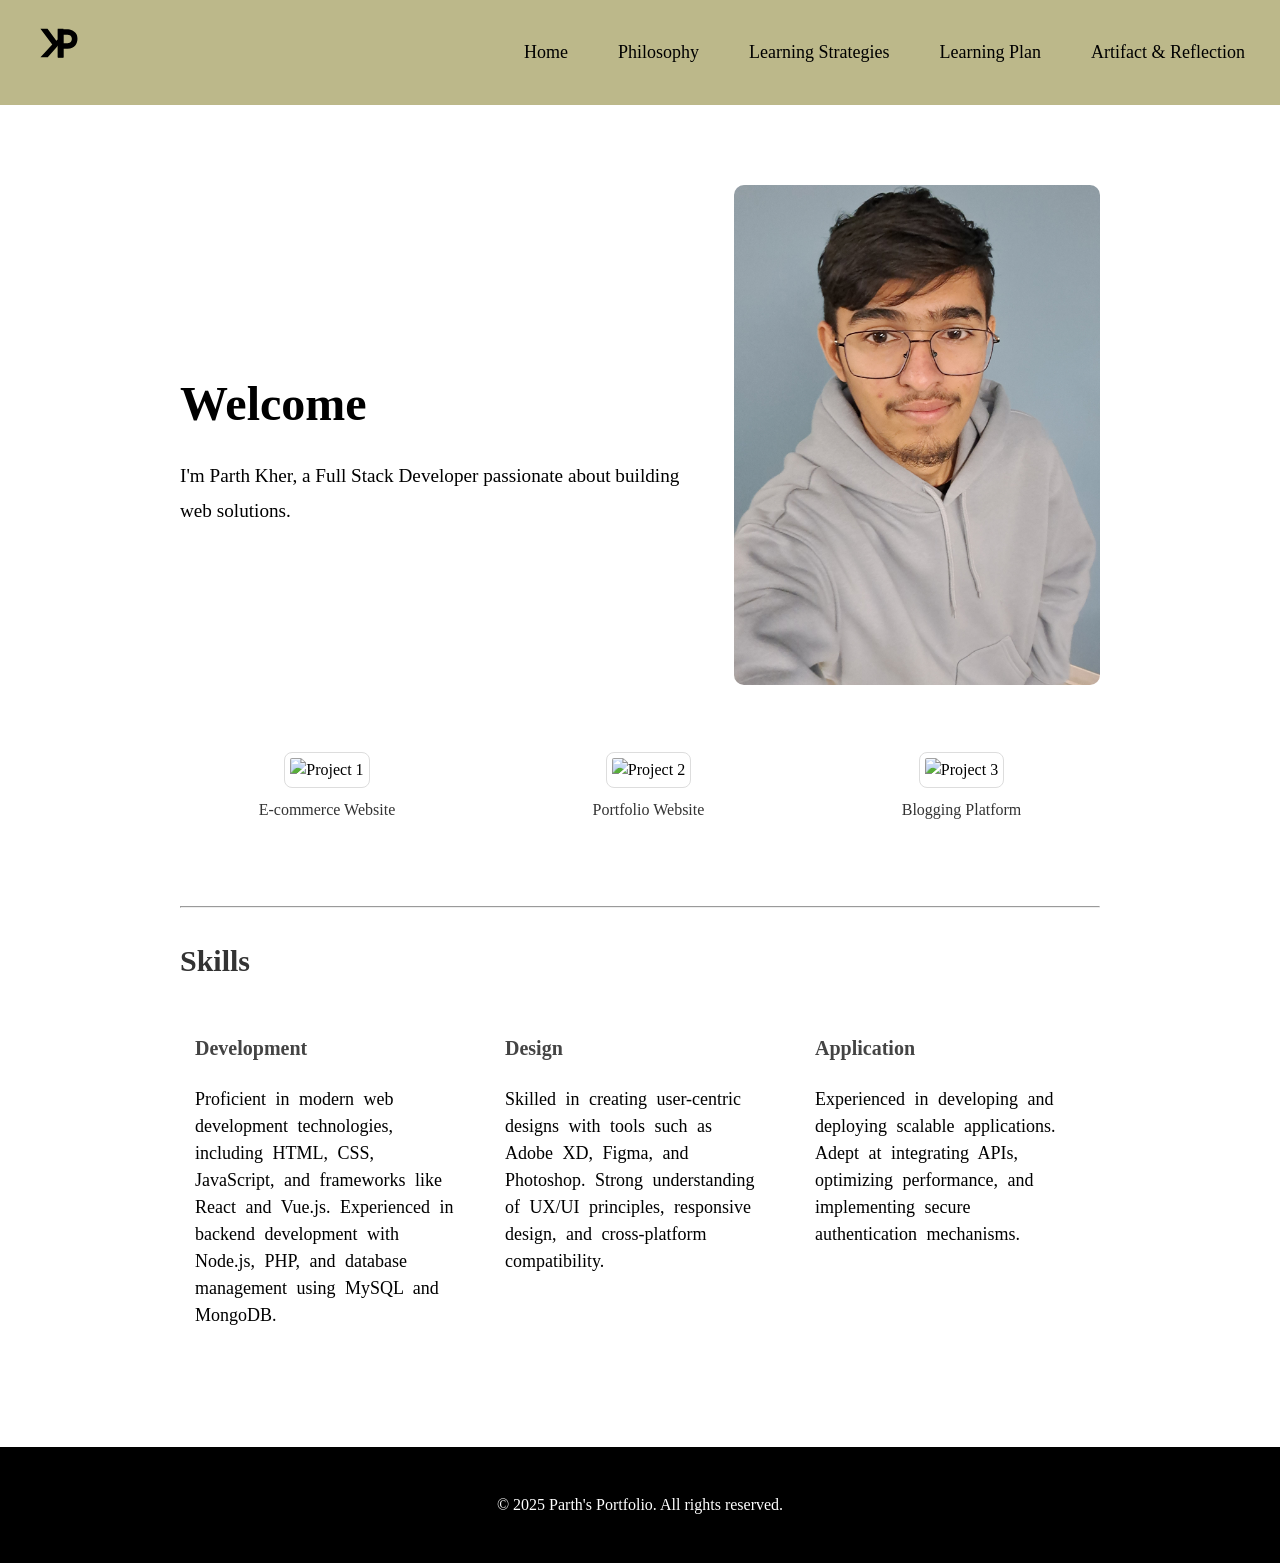
==== day1.html @ 3993c523 "Updated" ====
<!DOCTYPE html>
<html lang="en">
<head>
    <meta charset="UTF-8">
    <meta name="viewport" content="width=device-width, initial-scale=1.0">
    <link rel="stylesheet" href="Style/day1.css">
    <title>Parth's Portfolio</title>
</head>
<body>
    <div class="header-style">
        <header>
            <div class="logo"><a href="#"><img src="Group 1.svg" alt=""></a></div>
        </header>
        <nav>
            <ul>
                <li><a href="day1.html">Home</a></li>
                <li><a href="philosophy.html">Philosophy</a></li>
                <li><a href="strategy.html">Learning Strategies</a></li>
                <li><a href="plan.html">Learning Plan</a></li></li>
                <li class="dropdown">
                    Artifact & Reflection
                <ul class="dropdown-menu">
                    <li><a href="learning.html">Self Directed Learning</a></li>
                    <li><a href="mindset.html">Growth Mindset</a></li>
                </ul>
                </li>
            </ul>
        </nav>
    </div>
    <section>
        <div id="intro">
            <div class="intro-info">
                <h1>Welcome</h1>
                <p>I'm Parth Kher, a Full Stack Developer passionate about building web solutions.</p>
                <!-- <div class="btn-explore">
                    <input type="submit" value="Explore More →">
                </div> -->
            </div>
            <div>
                <img class="intro-image" src="Images/Intro_Image.jpg" alt="Portfolio Image">
            </div>
        </div>
        <div id="highlights">
            <div class="highlight">
                <img src="Images/ecommerce.jpg" alt="Project 1">
                <p>E-commerce Website</p>
            </div>
            <div class="highlight">
                <img src="Images/portfolio.jpg" alt="Project 2">
                <p>Portfolio Website</p>
            </div>
            <div class="highlight">
                <img src="Images/ecommerce.jpg" alt="Project 3">
                <p>Blogging Platform</p>
            </div>
        </div>

        <div id="about">
            <hr>
            <div>
                <h3>Skills</h3>
                <div class="abt-skills">
                    <div>
                        <h4>Development</h4>
                        <p>Proficient in modern web development technologies, including HTML, CSS, JavaScript, and frameworks like React and Vue.js. 
                            Experienced in backend development with Node.js, PHP, and database management using MySQL and MongoDB.
                        </p>
                    </div>
                    <div>
                        <h4>Design</h4>
                        <p>Skilled in creating user-centric designs with tools such as Adobe XD, Figma, and Photoshop. 
                            Strong understanding of UX/UI principles, responsive design, and cross-platform compatibility.
                        </p>
                    </div>
                    <div>
                        <h4>Application</h4>
                        <p>Experienced in developing and deploying scalable applications. 
                            Adept at integrating APIs, optimizing performance, and implementing secure authentication mechanisms.
                        </p>
                    </div>
                </div>
            </div>            
        </div>
    </section>
    <footer>
        <p>© 2025 Parth's Portfolio. All rights reserved.</p>
    </footer>
</body>
</html>
---- Style/day1.css ----
/* Style for the body tag */
body {
    margin: 0;
    font-family: Cambria, Cochin, Georgia, Times, 'Times New Roman', serif;
    line-height: 1.5;
    /*color: #191d34;*/
}

/* Header */
.header-style {
    padding: 15px 20px;
    background-color: #deb888;
    background-color: #bcb88a;
    display: flex;
    justify-content: space-between; 
    align-items: center;
}

/* Logo */
.logo a {
    font-weight: bold;
    font-size: 50px;
    color: #000;
    padding: 10px;
    text-decoration: none;
}

.logo img{
    width: 50px;
    height: 50px;
}

/* Navigation */
nav ul {
    list-style: none;
    margin: 0;
    padding: 0;
    display: flex;
    gap: 20px; 
}

nav ul li {
    margin: 0;
}

nav ul li a {
    text-decoration: none;
    color: #000;
    font-size: 18px;
}

nav ul li a:hover {
    text-decoration: underline;
}

nav ul li {
    position: relative;
    padding: 10px 15px;
    cursor: pointer;
    color: #000;
    font-size: 18px;
}

.dropdown-menu {
    display: none;
    position: absolute;
    top: 100%;
    right: 0;  /* Align to the right */
    background: white;
    border: 1px solid #ccc;
    list-style: none;
    padding: 0;
    margin: 0;
    min-width: 150px;
    max-width: fit-content;
    box-shadow: 0 4px 6px rgba(0, 0, 0, 0.1);
    overflow: hidden;
    white-space: nowrap; 
    z-index: 1000;
}

.dropdown:hover .dropdown-menu {
    display: block;
}

.dropdown-menu li {
    padding: 10px;
}

.dropdown-menu li a {
    text-decoration: none;
    color: black;
    display: block;
}

.dropdown:hover .dropdown-menu {
    display: block;
}

/* Intro Section */
#intro {
    display: flex;
    align-items: center;
    justify-content: space-between;
    margin: 20px auto;
    max-width: 960px;
    padding: 20px;
    gap: 20px;
}

.intro-info {
    flex: 1;
}  

.intro-info h1{
    font-size: 3rem;
    margin-bottom: 10px;
}

.intro-info p{
    font-size: 1.2rem;
    line-height: 1.8;
    margin-bottom: 20px;
}

.intro-image {
    flex: 1;
    max-width: 100%;
    height: auto;
    border-radius: 10px;
    height: 500px;
    object-fit: cover;
}

.btn-explore input[type="submit"]{
    background-color: #000;
    color:#fff;
    border:none;
    padding: 15px 20px;
    font-size:1rem;
    cursor: pointer;
    border-radius: 5px;
    display: inline-flex;
    align-items: center;
    gap: 10px;
    transition: all 0.3s ease-in-out;
}

.btn-explore input[type="submit"]:hover{
    background-color: #333;
    color:#fff;
    transform: translateY(-3px);
    box-shadow: 0 4px 6px rbga(0,0,0,0.2);
}   

/* Highlights Section */
#highlights,#artifacts {
    display: flex;
    justify-content: space-around;
    margin: 20px auto;
    padding: 20px 0;
    max-width: 960px;
    box-sizing: border-box;
}

.highlight, .artifact {
    text-align: center;
    max-width: 30%;
}

.highlight img, .artifact img {
    width: 100%;
    height: auto;
    border: 1px solid #ddd;
    padding: 5px;
    border-radius: 8px;
    object-fit: cover;
}

.highlight p {
    margin-top: 10px;
    font-size: 1rem;
    color: #333;
}

/* About Sections */
#about{
    max-width: 960px;
    margin: 20px auto;
    padding: 20px;
}

h3{
    font-size: 30px;
    margin-bottom: 15px;
    color:#333;
}

.abt-skills{
    display: flex;
    justify-content: space-between;
    gap:10px;
}

.abt-skills > div {
    flex: 1; 
    max-width: 320px;
    background-color: #fff;
    padding: 15px;
}

.abt-skills h4{
    font-size: 20px;
    color:#444;
}

.abt-skills p{
    font-size: 18px;
    padding:5px 10px 5px 0;
    word-spacing: 5px;
}

/* Philosophy Page*/

section {
    align-items: center;
    justify-content: space-between;
    margin: 20px auto;
    max-width: 960px;
    padding: 20px;
    gap: 20px;
}
.hero-img{
    width: 100%;
}
.panel{
    font-family: Cambria, Cochin, Georgia, Times, 'Times New Roman', serif;
    font-size: 20px;
    word-spacing: 0.5rem;
}

/*  */
/* Learning Strategy Section */
.section-learning {
    max-width: 960px;
    margin: 20px auto;
    padding: 20px;
}

.title-learning {
    font-size: 2.5rem;
    text-align: center;
    margin-bottom: 20px;
}

.learning-topic {
    font-size: 2rem;
    color: #4e4e4e;
    text-align: center;
    margin-bottom: 20px;
}

h4 {
    font-size: 1.2rem;
    color: #333;
    margin-top: 20px;
    margin-bottom: 10px;
}

/* Hero Image */
.hero-img {
    width: 100%;
    max-height: 500px;
    object-fit: cover;
    border-radius: 8px;
    margin-bottom: 20px;
}

/* Paragraph */
.learning-desc-content {
    font-size: 1.4rem;
    line-height: 1.6;
    color: #555;
    margin-top: 20px;
    margin-bottom: 10px;
}

/* Code block */
pre {
    background-color: #2e2e2e;
    color: #f8f8f8;
    padding: 20px;
    border-radius: 8px;
    overflow-x: auto;
    font-family: 'Courier New', monospace;
    font-size: 1rem;
    margin-bottom: 20px;
}

.banner-img img{
    width: 100%;
    max-height: 500px;
    object-fit: cover;
    border-radius: 8px;
    margin-bottom: 20px;
}
/* Unordered list */
ul {
    list-style: disc;
    margin: 20px;
    padding-left: 20px;
}

ul li {
    font-size: 1rem;
    color: #333;
    margin-bottom: 10px;
}

.skill, .assessment, .artifact-content, .rationale{
    font-size: 1.4rem;
    line-height: 1.6;
    color: #555;
    margin-top: 20px;
    margin-bottom: 10px;
}
.mindset{
    font-size: 1.3rem;
    color: #191d34;
}

/* Footer */
footer {
    display: flex;
    flex-direction: column;
    align-items: center; 
    padding: 30px 20px; 
    background-color: #000;
    color: #fff; 
    text-align: center;
}

footer div {
    margin-top: 10px; 
    display: flex;
    gap: 15px; 
}

footer a {
    text-decoration: none;
    color: #fff;
    font-weight: bold;
}

footer a:hover {
    color: #fff; 
    text-decoration: underline;
    transition: color ease-in 0.2s; 
}

/* Responsive Design */
@media (max-width: 1024px) {
    #intro {
        flex-direction: column;
        text-align: center;
    }

    .intro-image {
        height: auto; 
        margin-top: 20px;
    }

    .btn-explore input[type="submit"] {
        padding: 12px 18px;
        font-size: 0.9rem;
    }

    #highlights {
        flex-wrap: wrap;
        gap: 20px;
    }

    .highlight {
        flex: 1 1 45%; 
        max-width: 100%;
    }
}

@media (max-width: 768px) {
    section {
        padding: 15px;
    }

    h1 {
        font-size: 2rem;
    }

    h2 {
        font-size: 1.8rem;
    }

    h3 {
        font-size: 1.3rem;
    }

    h4 {
        font-size: 1.1rem;
    }
    .header-style {
        flex-direction: column;
        align-items: center;
    }

    nav ul {
        flex-direction: column;
        gap: 10px;
    }

    #intro {
        padding: 10px;
    }

    #highlights {
        flex-direction: column;
        gap: 20px;
        text-align: center;
    }

    .abt-skills {
        flex-direction: column;
        text-align: center;
        gap: 15px;
    }

    .abt-skills > div {
        max-width: 100%;
    }
}

@media (max-width: 576px) {
    .logo a {
        font-size: 30px;
    }

    nav ul li a {
        font-size: 16px;
    }

    #intro h1 {
        font-size: 2rem;
    }

    #intro p {
        font-size: 1rem;
    }

    #highlights {
        padding: 10px 0;
    }

    footer {
        padding: 20px 10px;
    }

    footer div {
        flex-direction: column;
        align-items: center;
        gap: 10px;
    }
}
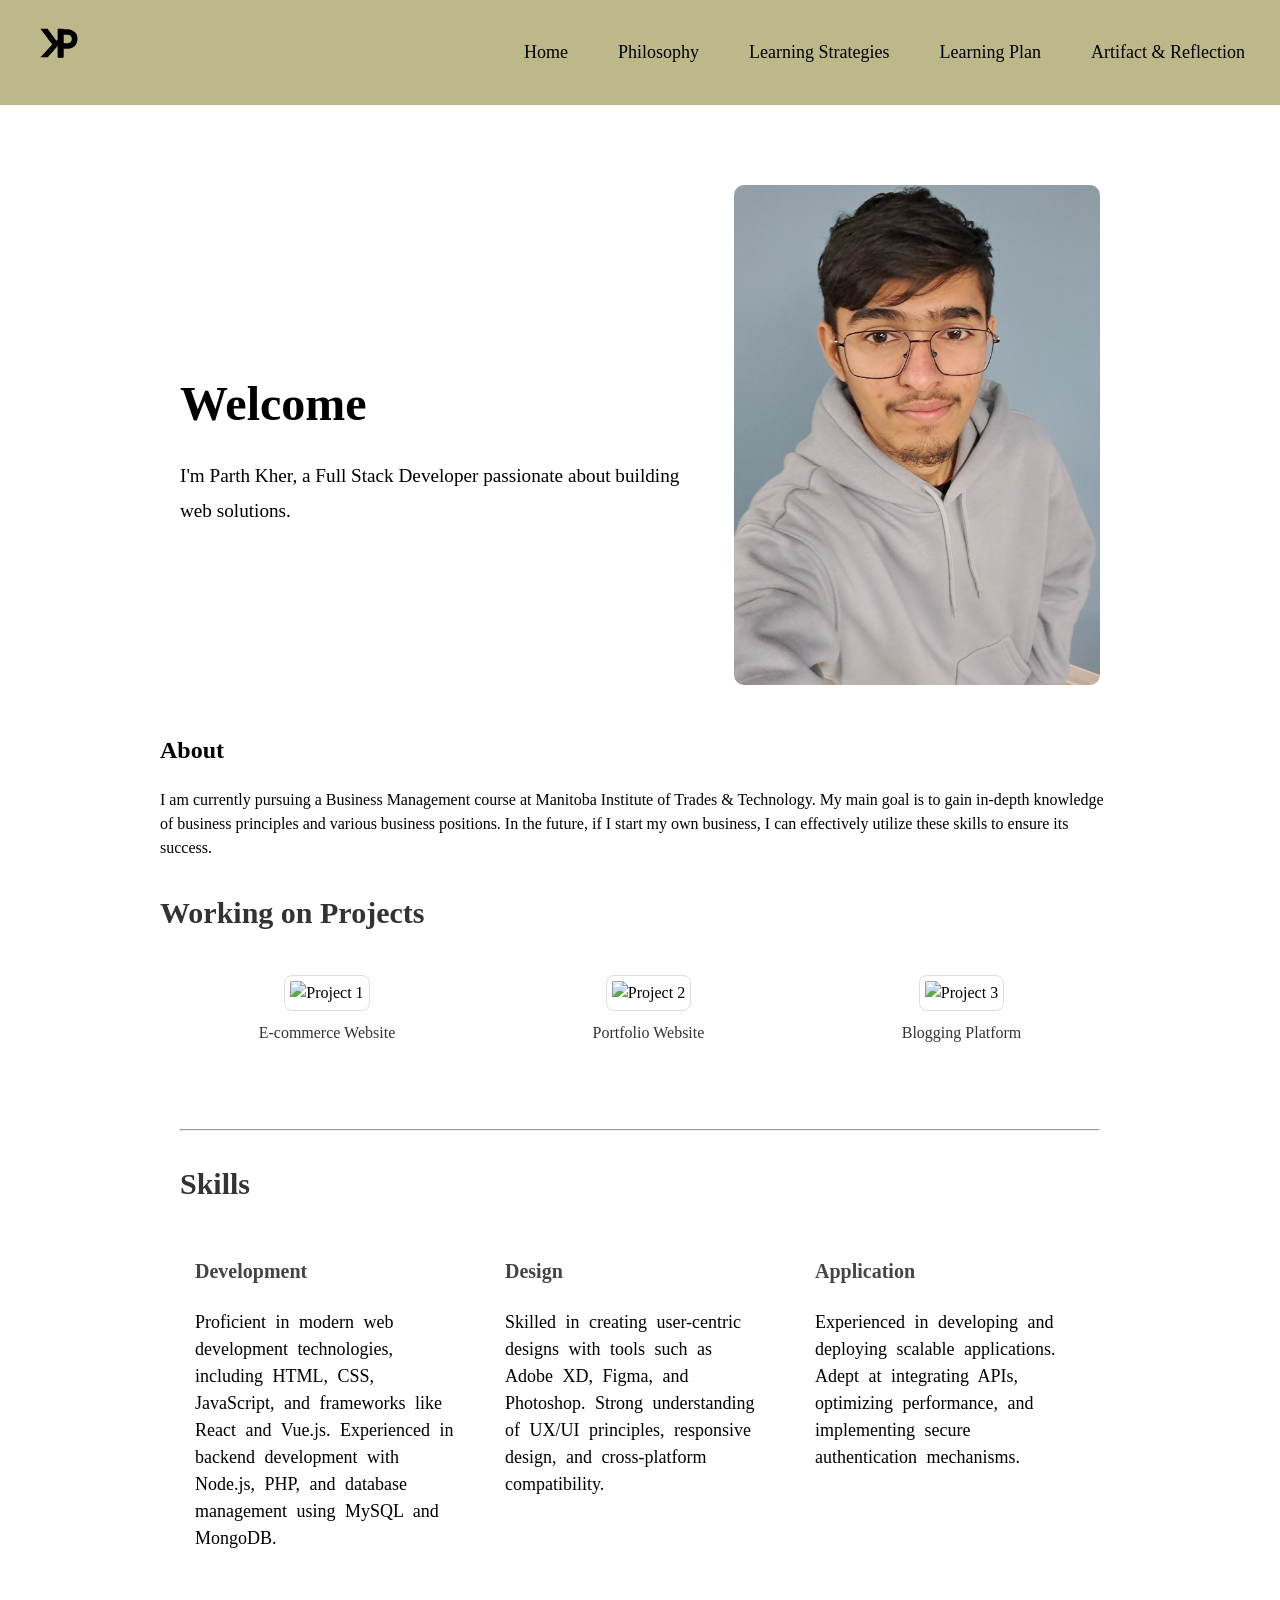
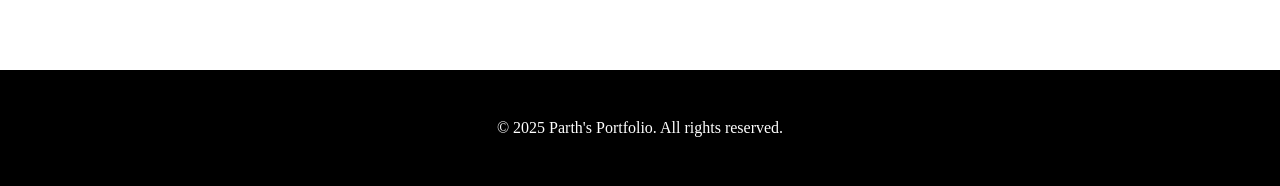
==== commit d5519045: "Updated" ====
--- a/day1.html
+++ b/day1.html
@@ -40,6 +40,11 @@
                 <img class="intro-image" src="Images/Intro_Image.jpg" alt="Portfolio Image">
             </div>
         </div>
+        <div>
+            <h2>About</h2>
+            <p>I am currently pursuing a Business Management course at Manitoba Institute of Trades & Technology. My main goal is to gain in-depth knowledge of business principles and various business positions. In the future, if I start my own business, I can effectively utilize these skills to ensure its success.</p>
+        </div>
+        <h3>Working on Projects</h3>
         <div id="highlights">
             <div class="highlight">
                 <img src="Images/ecommerce.jpg" alt="Project 1">
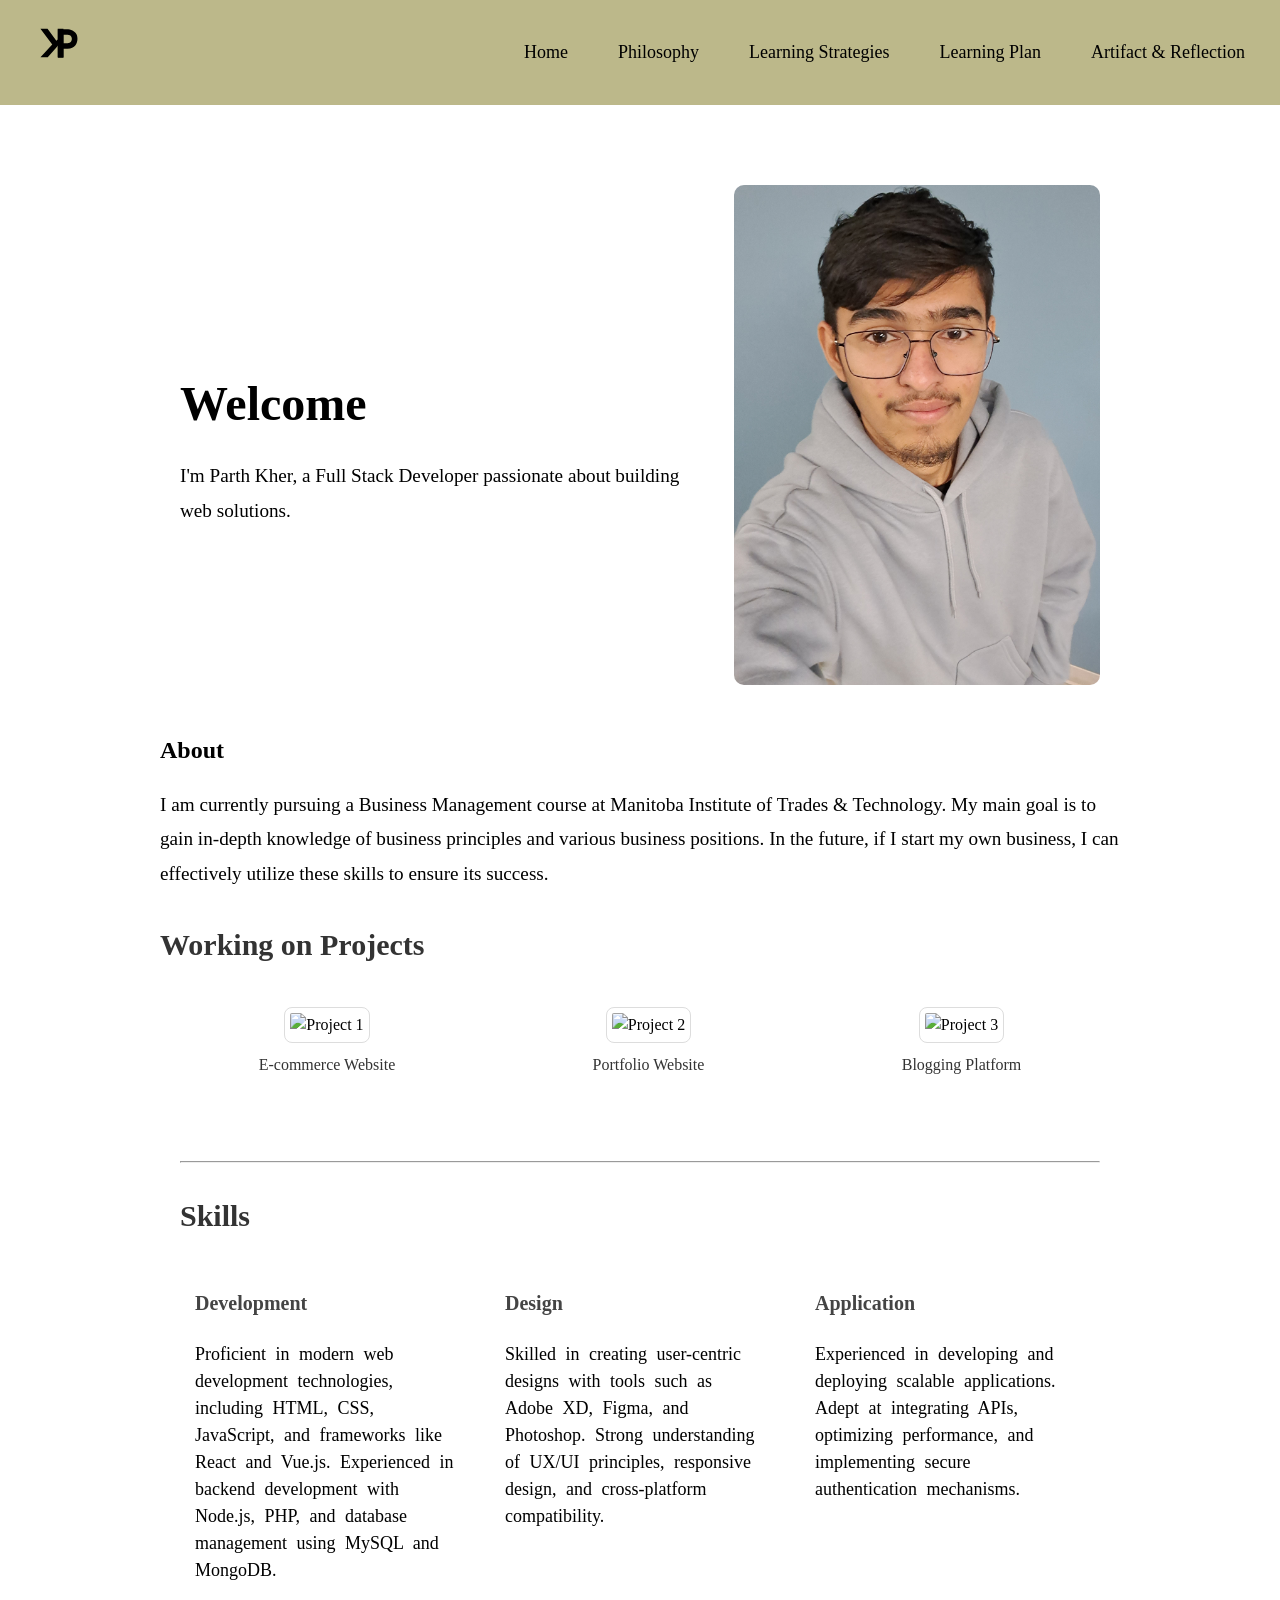
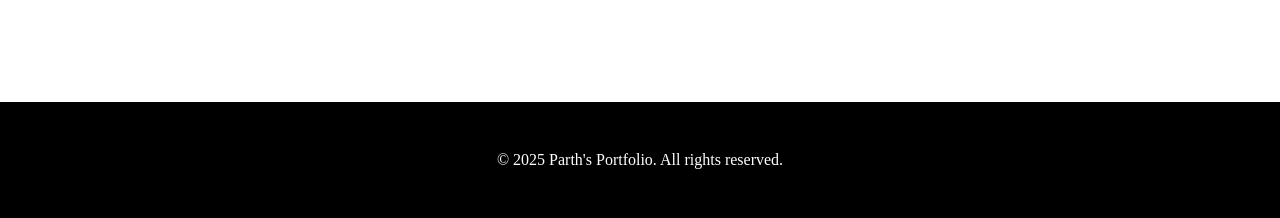
==== commit 134eaea4: "Updated" ====
--- a/day1.html
+++ b/day1.html
@@ -42,7 +42,7 @@
         </div>
         <div>
             <h2>About</h2>
-            <p>I am currently pursuing a Business Management course at Manitoba Institute of Trades & Technology. My main goal is to gain in-depth knowledge of business principles and various business positions. In the future, if I start my own business, I can effectively utilize these skills to ensure its success.</p>
+            <p class="about-info">I am currently pursuing a Business Management course at Manitoba Institute of Trades & Technology. My main goal is to gain in-depth knowledge of business principles and various business positions. In the future, if I start my own business, I can effectively utilize these skills to ensure its success.</p>
         </div>
         <h3>Working on Projects</h3>
         <div id="highlights">
--- a/Style/day1.css
+++ b/Style/day1.css
@@ -123,6 +123,12 @@
     margin-bottom: 20px;
 }
 
+.about-info{
+    font-size: 1.2rem;
+    line-height: 1.8;
+    margin-bottom: 20px;
+}
+
 .intro-image {
     flex: 1;
     max-width: 100%;
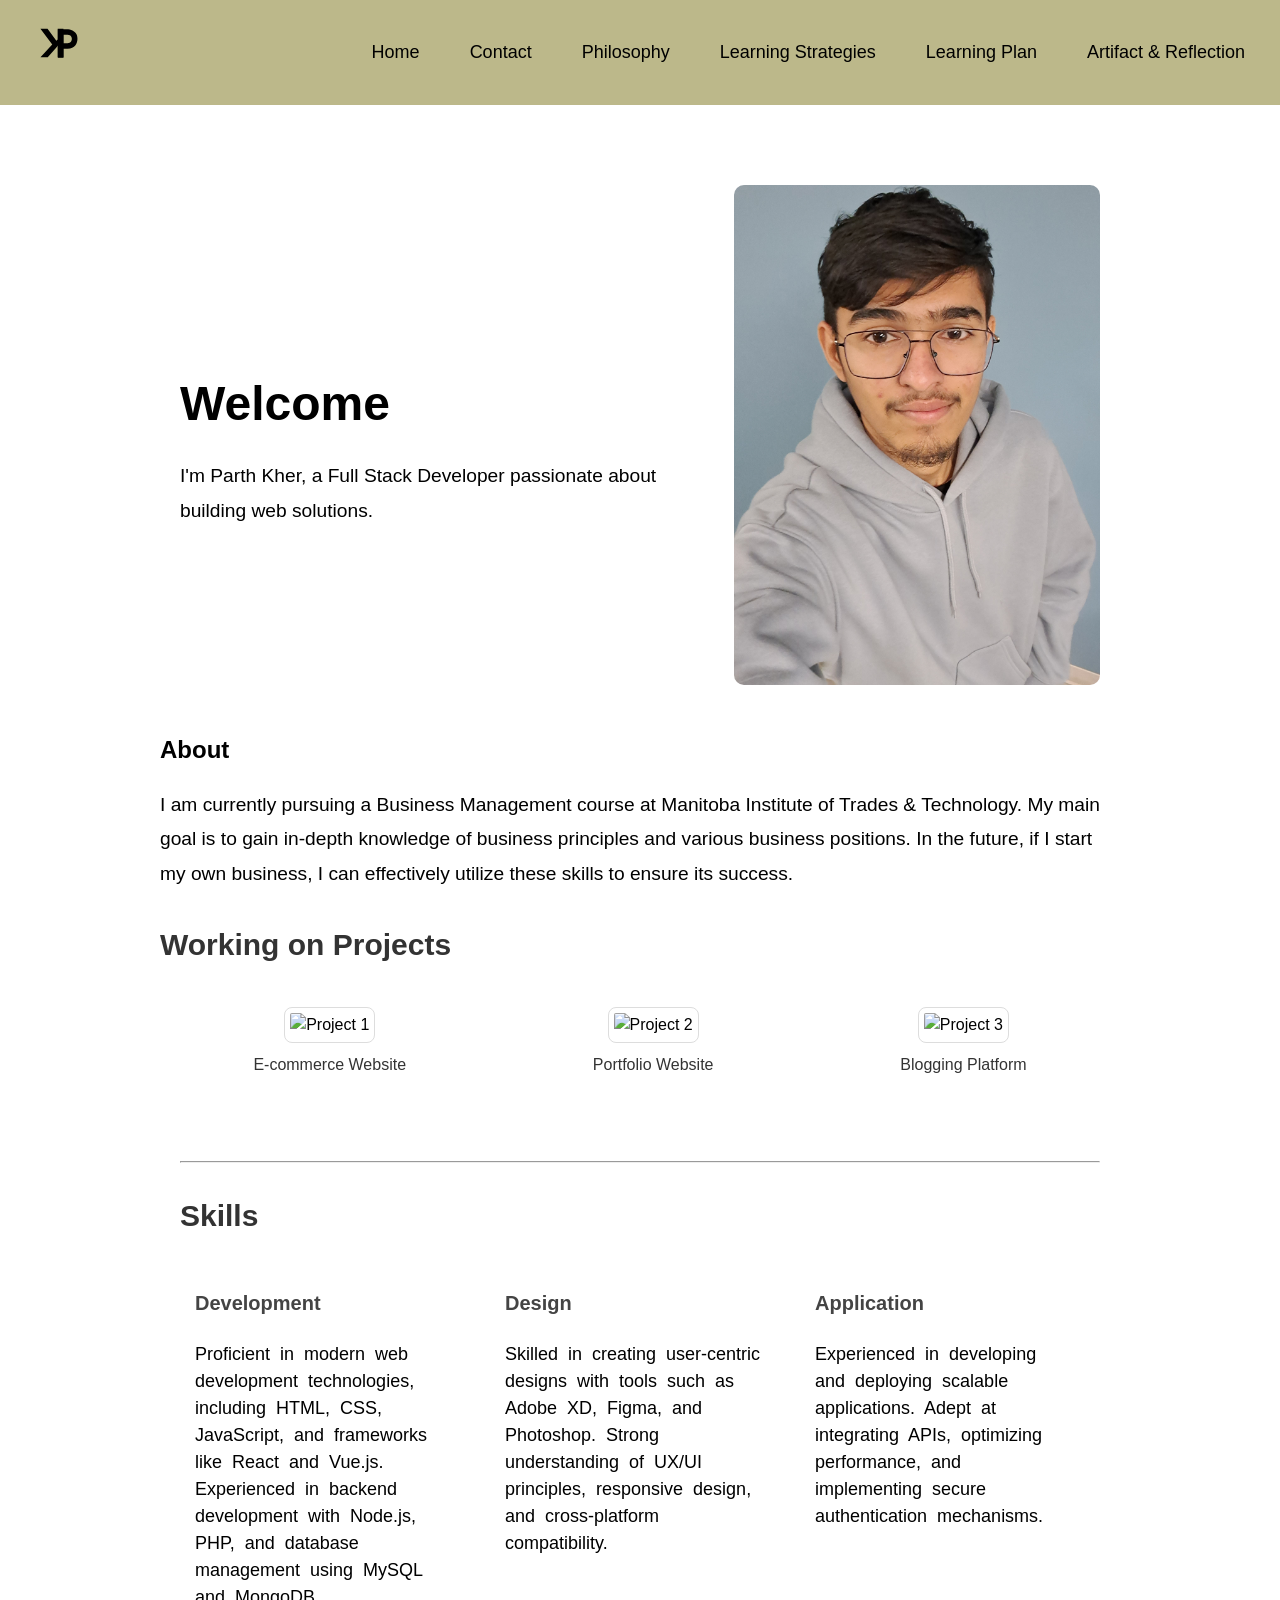
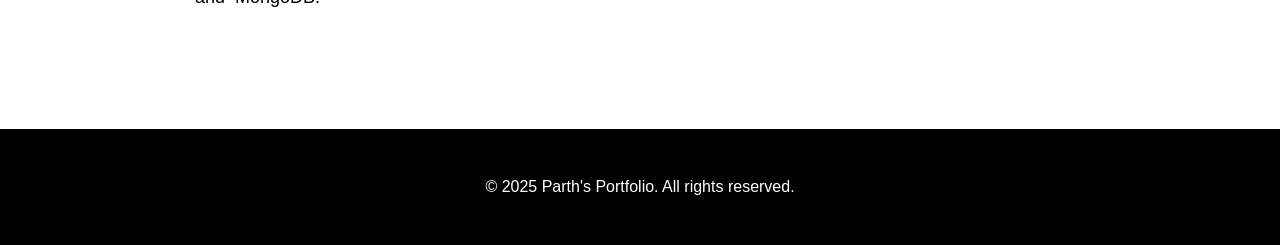
==== commit 4687cc7b: "Contact Page added" ====
--- a/day1.html
+++ b/day1.html
@@ -14,6 +14,7 @@
         <nav>
             <ul>
                 <li><a href="day1.html">Home</a></li>
+                <li><a href="contact.html">Contact</a></li>
                 <li><a href="philosophy.html">Philosophy</a></li>
                 <li><a href="strategy.html">Learning Strategies</a></li>
                 <li><a href="plan.html">Learning Plan</a></li></li>
@@ -22,6 +23,7 @@
                 <ul class="dropdown-menu">
                     <li><a href="learning.html">Self Directed Learning</a></li>
                     <li><a href="mindset.html">Growth Mindset</a></li>
+                    <li><a href="Grit.html">Grit & Resilience</a></li>
                 </ul>
                 </li>
             </ul>
--- a/Style/day1.css
+++ b/Style/day1.css
@@ -1,7 +1,8 @@
 /* Style for the body tag */
 body {
     margin: 0;
-    font-family: Cambria, Cochin, Georgia, Times, 'Times New Roman', serif;
+    /*font-family: Cambria, Cochin, Georgia, Times, 'Times New Roman', serif;*/
+    font-family: Arial, Helvetica, sans-serif;
     line-height: 1.5;
     /*color: #191d34;*/
 }
@@ -51,6 +52,7 @@
 
 nav ul li a:hover {
     text-decoration: underline;
+    text-decoration-color: #fff;
 }
 
 nav ul li {
@@ -334,6 +336,82 @@
     font-size: 1.3rem;
     color: #191d34;
 }
+.grit, .resilience{
+    font-size: 1.3rem;
+    color: #191d34;
+}
+
+.grit-img {
+    width: 100%; 
+    max-width: 500px; 
+    margin: 0 auto; 
+    padding: 10px; 
+    text-align: center; 
+    box-shadow: 0 4px 8px rgba(0, 0, 0, 0.2); 
+    border-radius: 8px; 
+}
+
+.grit-img img {
+    width: 100%; 
+    height: auto; 
+    border-radius: 8px; 
+}
+
+
+.contact-form {
+    width: 100%;
+    max-width: 650px;
+    background-color: #fff;
+    box-shadow: 0 0 20px rgba(0, 0, 0, 0.1);
+    padding: 2rem;
+    border-radius: 10px;
+    margin: 2rem;
+}
+
+form div {
+    margin-bottom: 1.2rem;
+}
+
+form label {
+    display: block;
+    margin-bottom: 0.5rem;
+    font-weight: 500;
+}
+
+.input {
+    width: 90%;
+    outline: none;
+    border: 1px solid #ccc;
+    padding: 0.6rem 1.2rem;
+    border-radius: 8px;
+    background: #f9f9f9;
+    transition: border 0.3s;
+}
+
+.input:focus {
+    border: 1px solid #007BFF;
+}
+
+textarea.input {
+    padding: 0.8rem 1.2rem;
+    min-height: 150px;
+    resize: vertical;
+}
+
+input[type="submit"] {
+    background-color: #000;
+    color: white;
+    font-weight: bold;
+    cursor: pointer;
+    transition: border 0.3s;
+    width: 20%;
+}
+
+input[type="submit"]:hover {
+    background-color: #fff;
+    color: #000;
+}
+
 
 /* Footer */
 footer {
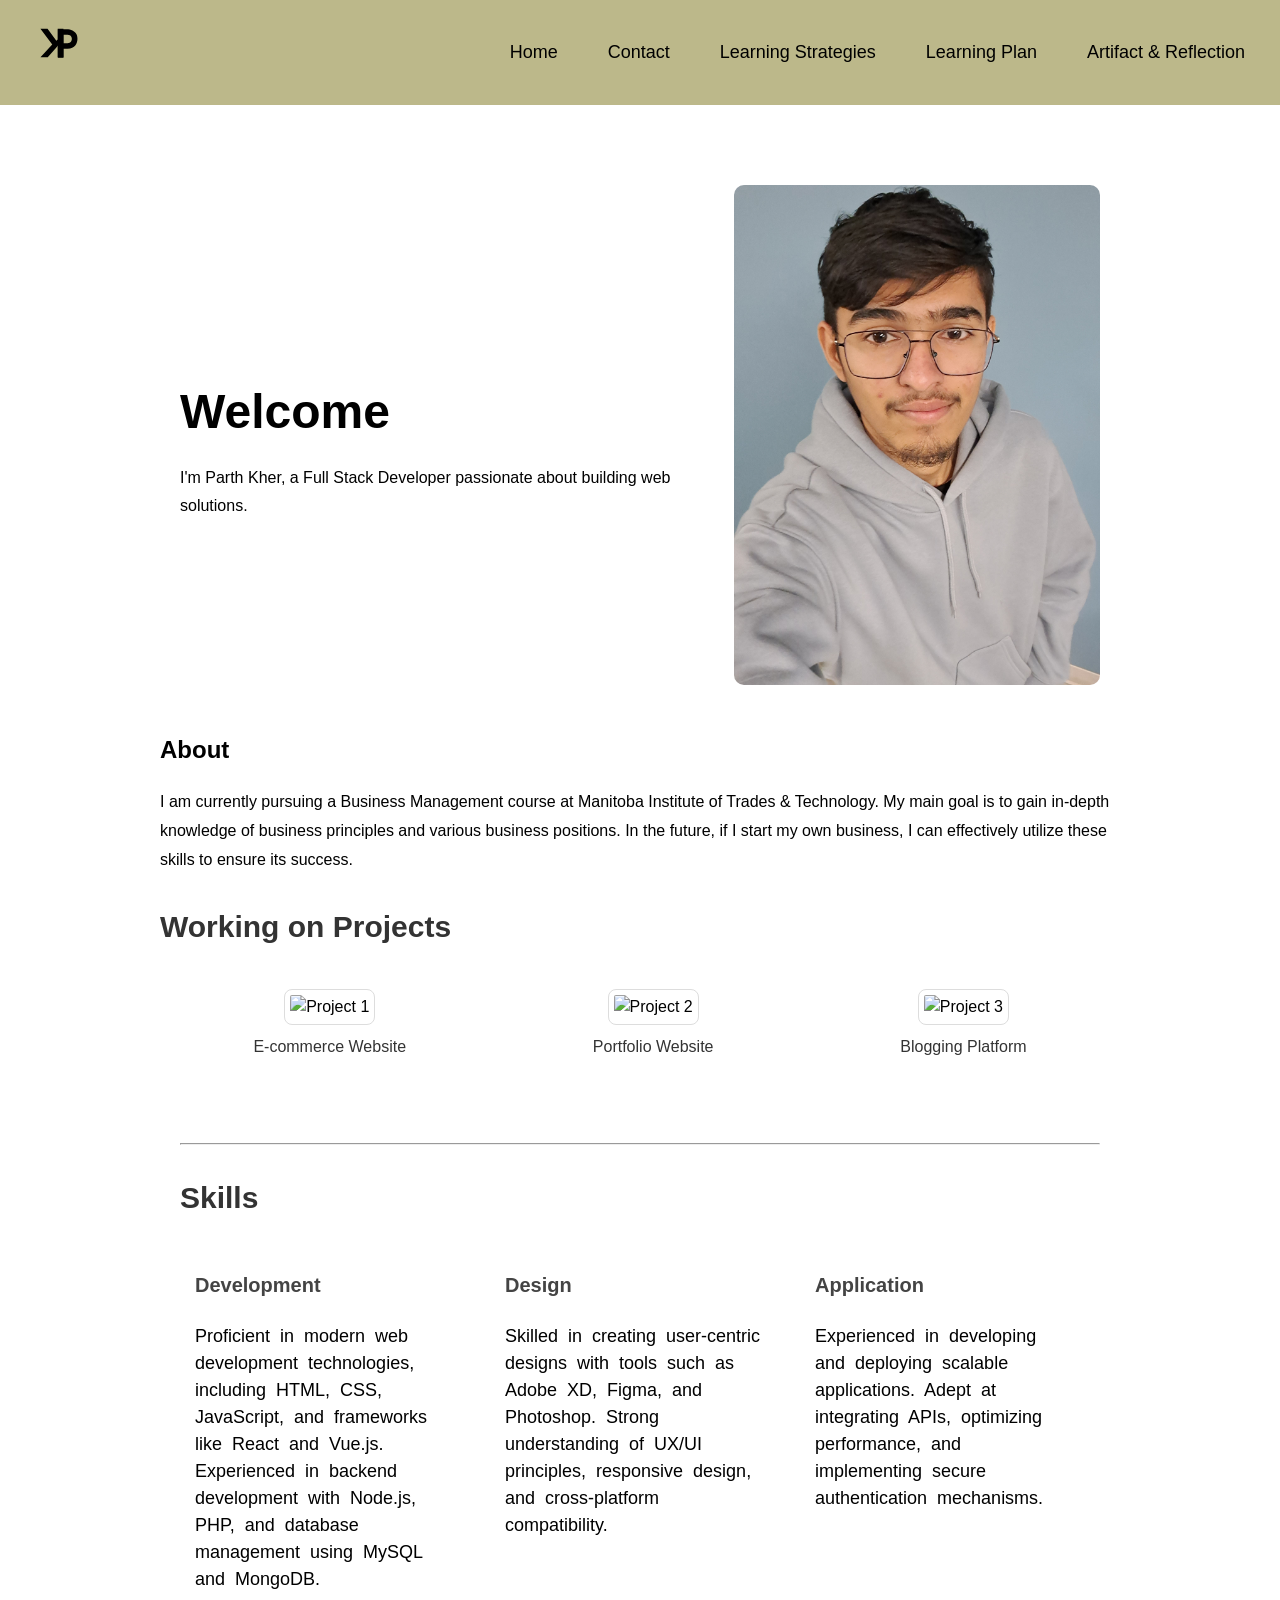
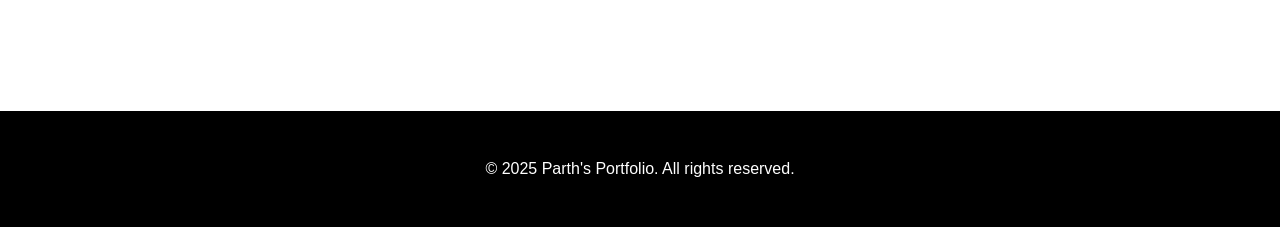
==== commit 83f20d88: "Philosophy Page completely removed" ====
--- a/day1.html
+++ b/day1.html
@@ -15,7 +15,6 @@
             <ul>
                 <li><a href="day1.html">Home</a></li>
                 <li><a href="contact.html">Contact</a></li>
-                <li><a href="philosophy.html">Philosophy</a></li>
                 <li><a href="strategy.html">Learning Strategies</a></li>
                 <li><a href="plan.html">Learning Plan</a></li></li>
                 <li class="dropdown">
--- a/Style/day1.css
+++ b/Style/day1.css
@@ -1,7 +1,6 @@
 /* Style for the body tag */
 body {
     margin: 0;
-    /*font-family: Cambria, Cochin, Georgia, Times, 'Times New Roman', serif;*/
     font-family: Arial, Helvetica, sans-serif;
     line-height: 1.5;
     /*color: #191d34;*/
@@ -120,13 +119,13 @@
 }
 
 .intro-info p{
-    font-size: 1.2rem;
+    font-size: 1rem;
     line-height: 1.8;
     margin-bottom: 20px;
 }
 
 .about-info{
-    font-size: 1.2rem;
+    font-size: 1rem;
     line-height: 1.8;
     margin-bottom: 20px;
 }
@@ -243,6 +242,7 @@
 }
 .panel{
     font-family: Cambria, Cochin, Georgia, Times, 'Times New Roman', serif;
+    font-family: Arial, Helvetica, sans-serif;
     font-size: 20px;
     word-spacing: 0.5rem;
 }
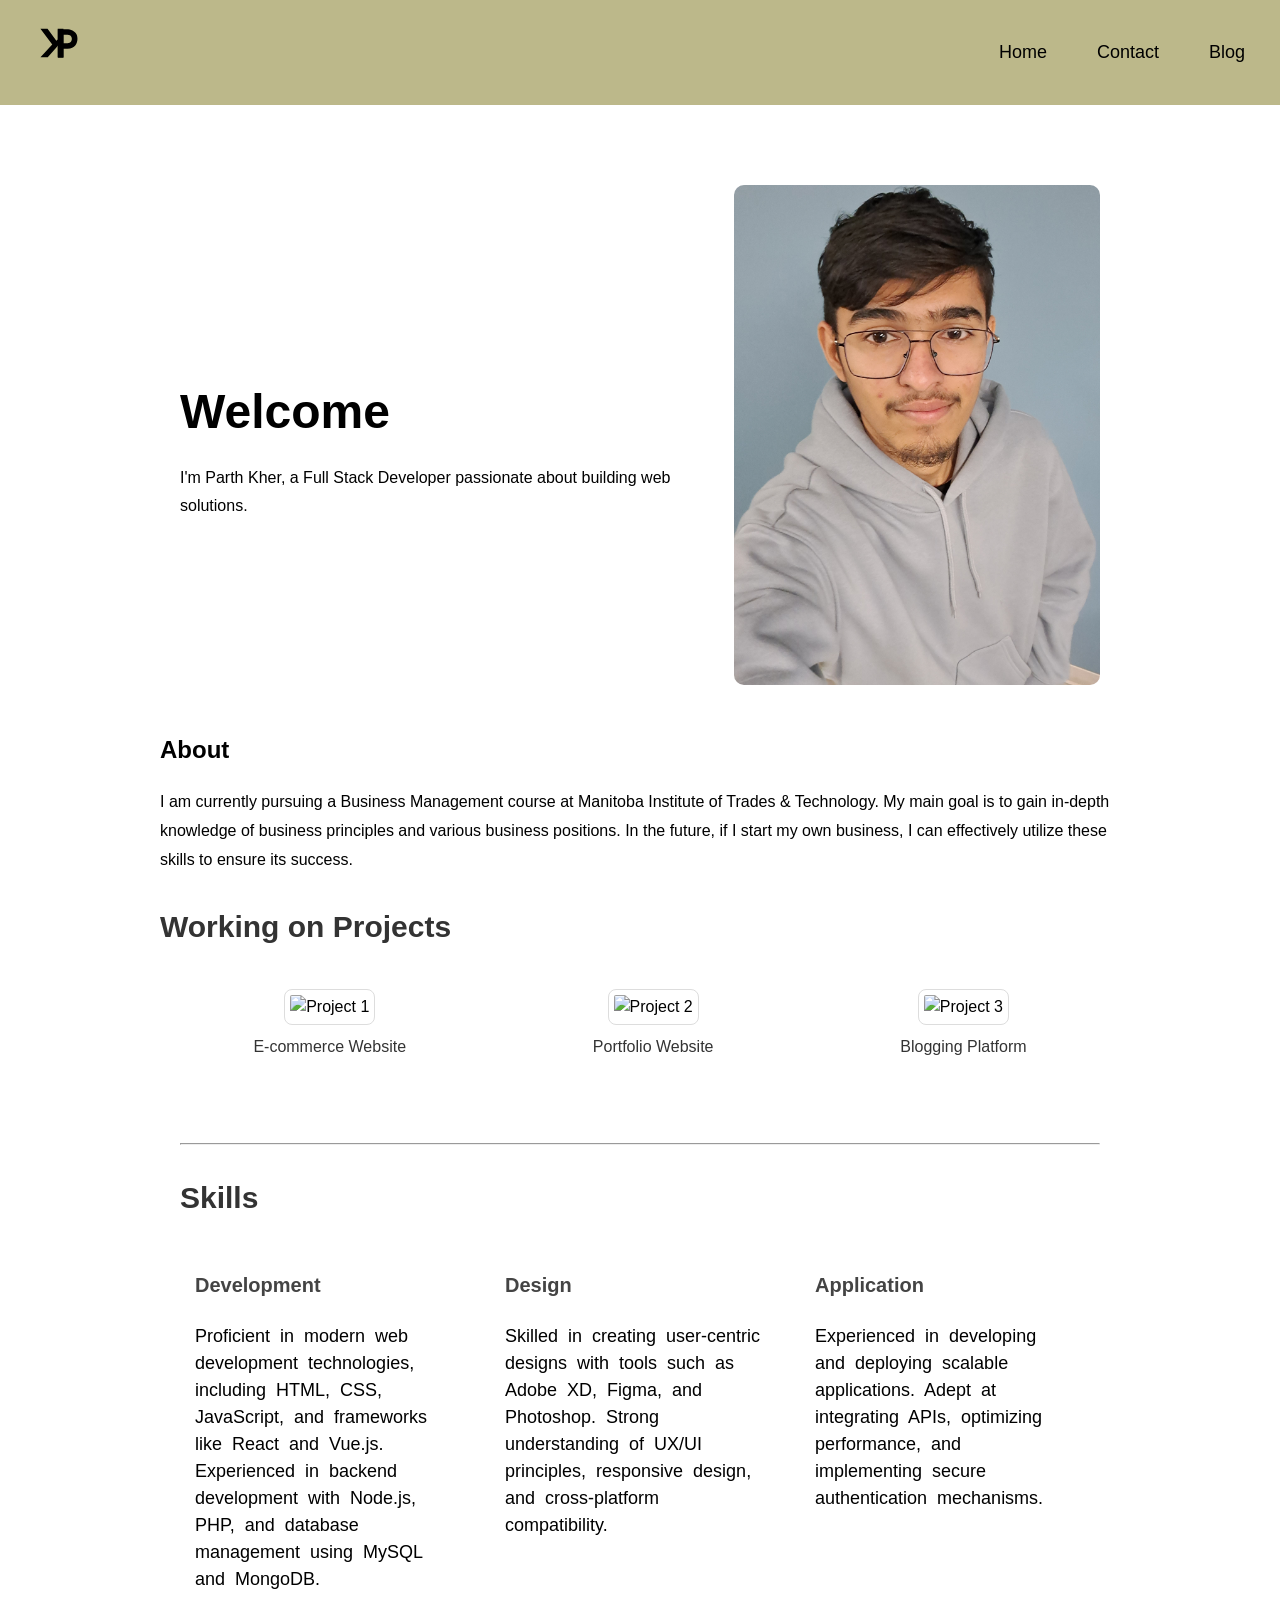
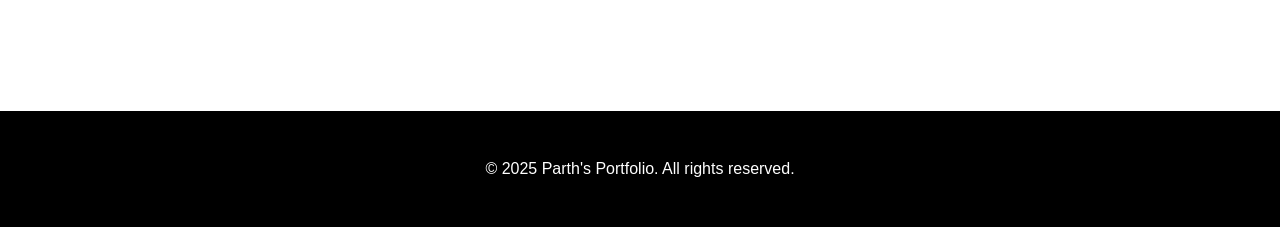
==== commit 6ff6a20a: "Updated Whole Portfolio" ====
--- a/day1.html
+++ b/day1.html
@@ -15,16 +15,7 @@
             <ul>
                 <li><a href="day1.html">Home</a></li>
                 <li><a href="contact.html">Contact</a></li>
-                <li><a href="strategy.html">Learning Strategies</a></li>
-                <li><a href="plan.html">Learning Plan</a></li></li>
-                <li class="dropdown">
-                    Artifact & Reflection
-                <ul class="dropdown-menu">
-                    <li><a href="learning.html">Self Directed Learning</a></li>
-                    <li><a href="mindset.html">Growth Mindset</a></li>
-                    <li><a href="Grit.html">Grit & Resilience</a></li>
-                </ul>
-                </li>
+                <li><a href="blog.html">Blog</a></li>
             </ul>
         </nav>
     </div>
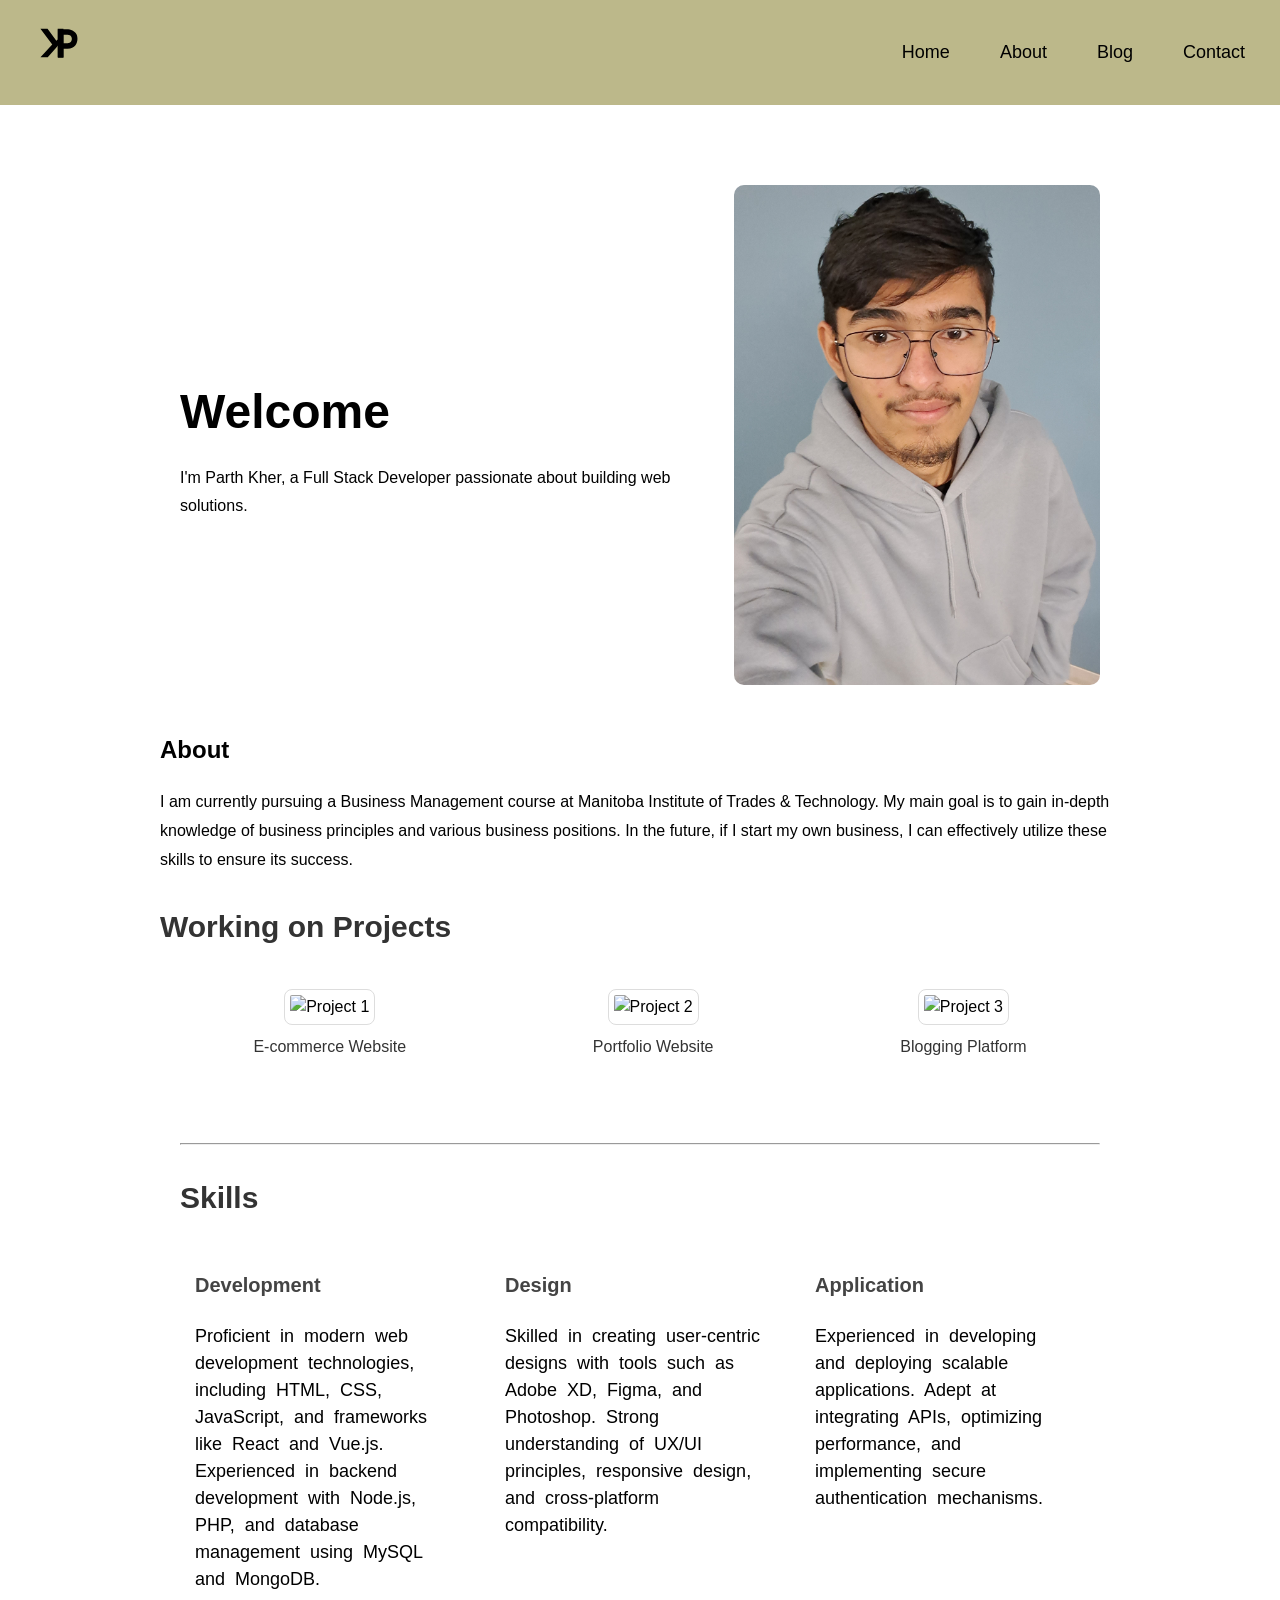
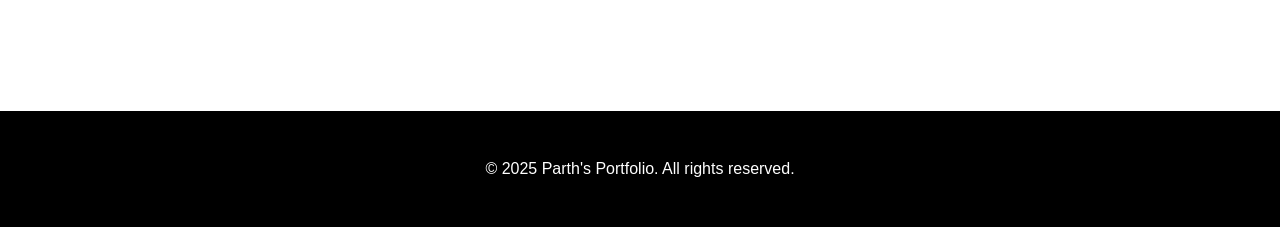
==== commit b861ee4d: "Make changes" ====
--- a/day1.html
+++ b/day1.html
@@ -14,8 +14,9 @@
         <nav>
             <ul>
                 <li><a href="day1.html">Home</a></li>
+                <li><a href="about.html">About</a></li>
+                <li><a href="blog.html">Blog</a></li>
                 <li><a href="contact.html">Contact</a></li>
-                <li><a href="blog.html">Blog</a></li>
             </ul>
         </nav>
     </div>
